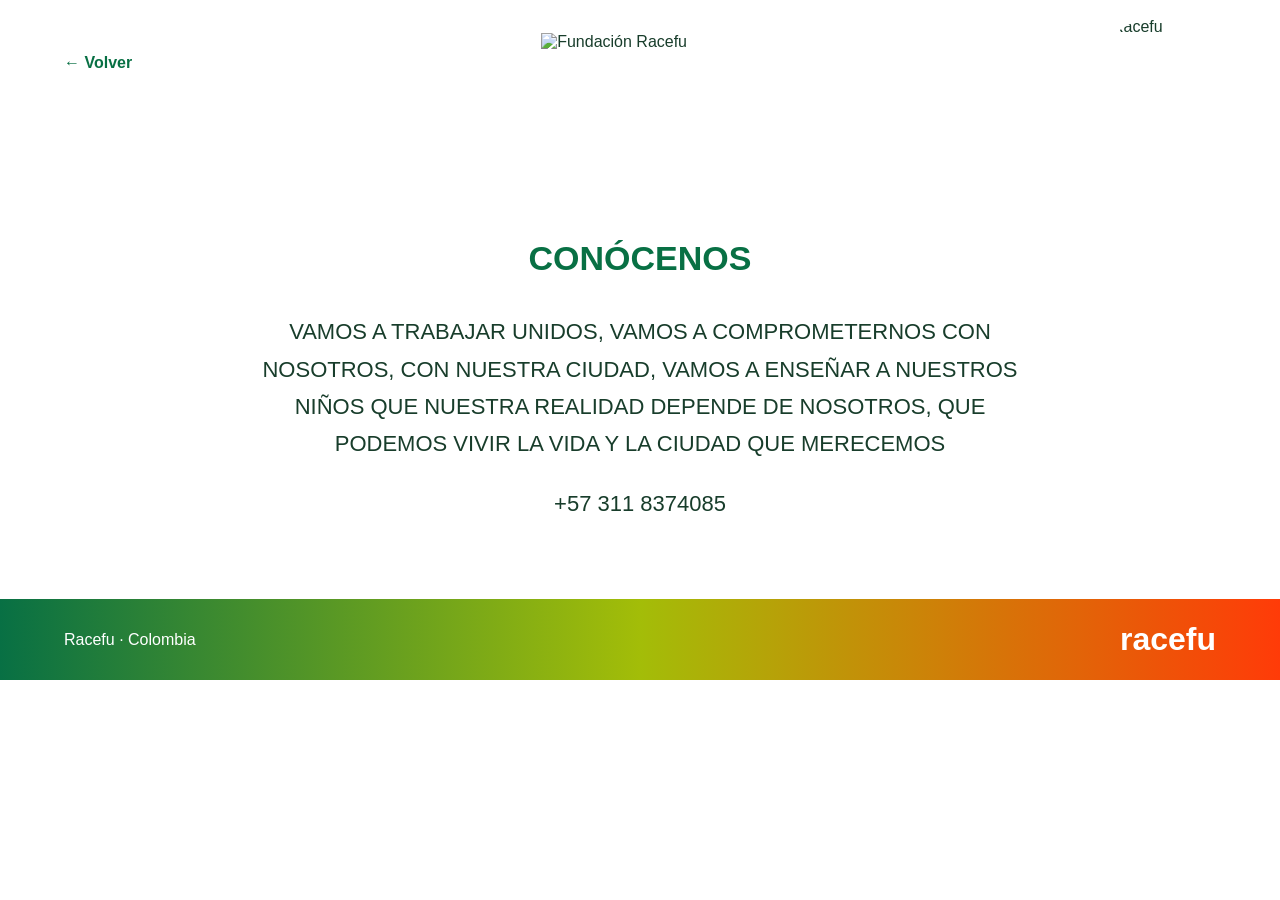
==== conocenos.html @ 916dd6b6 "Add files via upload" ====
<!doctype html>
<html lang="es"><head><meta charset="utf-8"><meta name="viewport" content="width=device-width,initial-scale=1">
<title>Conócenos - Fundación Racefu</title><link rel="stylesheet" href="style.css"></head>
<body class="page">
<header class="top"><a class="back" href="index.html">← Volver</a><img class="brand" src="imagenes/logo-racefu.jpg" alt="Fundación Racefu"><img class="roots" src="imagenes/logo-raices.jpg" alt="Racefu"></header>
<section class="text-page">
<h1>CONÓCENOS</h1>
<p>VAMOS A TRABAJAR UNIDOS, VAMOS A COMPROMETERNOS CON NOSOTROS, CON NUESTRA CIUDAD, VAMOS A ENSEÑAR A NUESTROS NIÑOS QUE NUESTRA REALIDAD DEPENDE DE NOSOTROS, QUE PODEMOS VIVIR LA VIDA Y LA CIUDAD QUE MERECEMOS</p>
<p>+57 311 8374085</p>
</section>
<footer><div>Racefu · Colombia</div><div class="footer-brand">racefu</div></footer>
</body></html>
---- style.css ----
*{box-sizing:border-box}
html{scroll-behavior:smooth}
body{margin:0;font-family:Arial,Helvetica,sans-serif;color:#183d2b;background:#fff}
a{text-decoration:none;color:inherit}
.top{background:#fff;padding:18px 5%;display:flex;align-items:center;justify-content:space-between;gap:20px}
.menu{font-size:42px;line-height:1;color:#087044;font-weight:700}
.brand{height:90px;max-width:330px;object-fit:contain}
.roots{height:120px;width:120px;object-fit:contain;border-radius:50%}
.sustain{background:linear-gradient(90deg,#075f3b,#0d7a43 55%,#ff3b08);padding:10px 12%;color:#fff;text-align:left}
.sustain h2{margin:0;text-align:center;font-size:25px}
.sustain .bar{background:#fff;color:#155c3a;border-radius:12px;padding:9px 20px;margin-top:8px;font-size:22px}
.hero{background:linear-gradient(90deg,rgba(0,55,35,.88),rgba(0,55,35,.15)),url("imagenes/foto-equipo.jpg") center/cover;min-height:570px;display:flex;align-items:center}
.hero-copy{width:45%;padding:45px;color:#fff}
.hero h1{font-size:58px;margin:0 0 8px;font-weight:900}
.hero h2{font-size:34px;margin:0 0 22px}
.hero p{font-size:24px;line-height:1.45}
.ctas{display:flex;justify-content:center;gap:25px;padding:28px;background:linear-gradient(90deg,#399d36,#ffc900,#ff4b08)}
.btn{background:#fff;padding:20px 55px;border-radius:16px;font-size:25px;font-weight:800;text-align:center;box-shadow:0 3px 10px #0002}
.btn.orange{color:#ef5a16}.btn.green{color:#087044}
.cards{display:grid;grid-template-columns:1fr 1fr;gap:20px;padding:35px 5%;background:#fff}
.card{background:#fffdf3;border-radius:18px;padding:35px;box-shadow:0 2px 10px #0001}
.card h2{text-align:center;font-size:27px}
.help-item{margin:25px 0}.help-item h3{color:#087044;margin-bottom:5px}.help-item p,.about p{font-size:18px;line-height:1.55}
.about{display:flex;gap:25px;align-items:center}.about img{width:28%;max-width:180px}
.history-link{display:inline-block;margin-top:18px;color:#087044;font-weight:800;font-size:19px}
footer{background:linear-gradient(90deg,#087044,#a3bd08,#ff3b08);color:#fff;padding:22px 5%;display:flex;justify-content:space-between;align-items:center}
footer h3{margin:0 0 8px}.contact p{margin:5px 0;font-size:17px}.footer-brand{font-size:32px;font-weight:800}
.page{min-height:100vh}.text-page{max-width:850px;margin:0 auto;padding:55px 25px}.text-page h1{color:#087044;font-size:34px;text-align:center;margin-bottom:35px}.text-page p{font-size:22px;line-height:1.7;text-align:center;white-space:pre-line}.back{display:inline-block;margin-bottom:30px;color:#087044;font-weight:700}
@media(max-width:700px){
 .top{padding:12px 4%;}.menu{font-size:34px}.brand{height:65px;max-width:230px}.roots{height:80px;width:80px}
 .sustain{padding:8px 5%}.sustain h2{font-size:19px}.sustain .bar{font-size:17px}
 .hero{min-height:520px}.hero-copy{width:100%;padding:30px 22px;background:linear-gradient(90deg,rgba(0,55,35,.85),rgba(0,55,35,.35))}
 .hero h1{font-size:44px}.hero h2{font-size:27px}.hero p{font-size:20px}
 .ctas{gap:10px;padding:18px 10px}.btn{padding:17px 20px;font-size:19px;flex:1}
 .cards{grid-template-columns:1fr;padding:20px 12px}.card{padding:24px}.about{display:block}.about img{width:100%;max-width:160px;display:block;margin:0 auto 15px}
 footer{display:block;text-align:center}.footer-brand{margin-top:20px}
 .text-page h1{font-size:28px}.text-page p{font-size:20px}
}
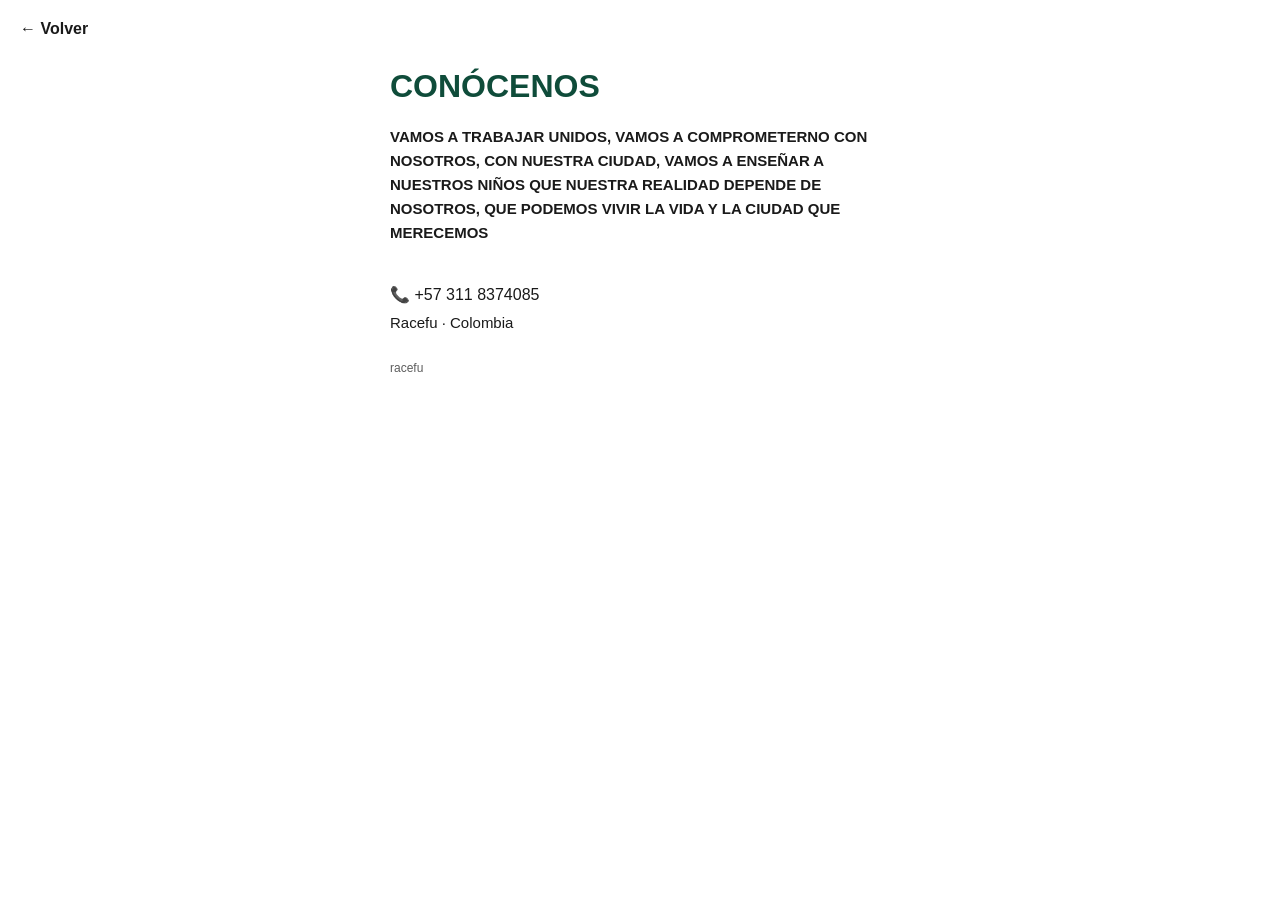
==== commit 370392b3: "Revise conocenos.html structure and styles" ====
--- a/conocenos.html
+++ b/conocenos.html
@@ -1,12 +1,31 @@
-<!doctype html>
-<html lang="es"><head><meta charset="utf-8"><meta name="viewport" content="width=device-width,initial-scale=1">
-<title>Conócenos - Fundación Racefu</title><link rel="stylesheet" href="style.css"></head>
-<body class="page">
-<header class="top"><a class="back" href="index.html">← Volver</a><img class="brand" src="imagenes/logo-racefu.jpg" alt="Fundación Racefu"><img class="roots" src="imagenes/logo-raices.jpg" alt="Racefu"></header>
-<section class="text-page">
-<h1>CONÓCENOS</h1>
-<p>VAMOS A TRABAJAR UNIDOS, VAMOS A COMPROMETERNOS CON NOSOTROS, CON NUESTRA CIUDAD, VAMOS A ENSEÑAR A NUESTROS NIÑOS QUE NUESTRA REALIDAD DEPENDE DE NOSOTROS, QUE PODEMOS VIVIR LA VIDA Y LA CIUDAD QUE MERECEMOS</p>
-<p>+57 311 8374085</p>
-</section>
-<footer><div>Racefu · Colombia</div><div class="footer-brand">racefu</div></footer>
-</body></html>+<!DOCTYPE html>
+<html lang="es">
+<head>
+  <meta charset="UTF-8">
+  <meta name="viewport" content="width=device-width, initial-scale=1.0">
+  <title>Conóce a Racefu</title>
+</head>
+<body style="margin: 0; padding: 20px; font-family: sans-serif; background-color: #ffffff; color: #1a1a1a;">
+
+  <header style="margin-bottom: 30px;">
+    <a href="index.html" style="color: #1a1a1a; text-decoration: none; font-weight: bold; font-size: 16px;">
+      ← Volver
+    </a>
+  </header>
+
+  <main style="max-width: 500px; margin: 0 auto;">
+    <h1 style="font-size: 32px; font-weight: bold; margin-bottom: 20px; color: #0f4c3a;">CONÓCENOS</h1>
+
+    <p style="font-size: 15px; line-height: 1.6; font-weight: bold; text-transform: uppercase; margin-bottom: 30px; color: #1a1a1a;">
+      VAMOS A TRABAJAR UNIDOS, VAMOS A COMPROMETERNO CON NOSOTROS, CON NUESTRA CIUDAD, VAMOS A ENSEÑAR A NUESTROS NIÑOS QUE NUESTRA REALIDAD DEPENDE DE NOSOTROS, QUE PODEMOS VIVIR LA VIDA Y LA CIUDAD QUE MERECEMOS
+    </p>
+
+    <div style="margin-top: 40px;">
+      <p style="font-size: 16px; margin: 10px 0;">📞 +57 311 8374085</p>
+      <p style="font-size: 15px; margin: 10px 0;">Racefu · Colombia</p>
+      <p style="font-size: 12px; margin-top: 30px; opacity: 0.7;">racefu</p>
+    </div>
+  </main>
+
+</body>
+</html>
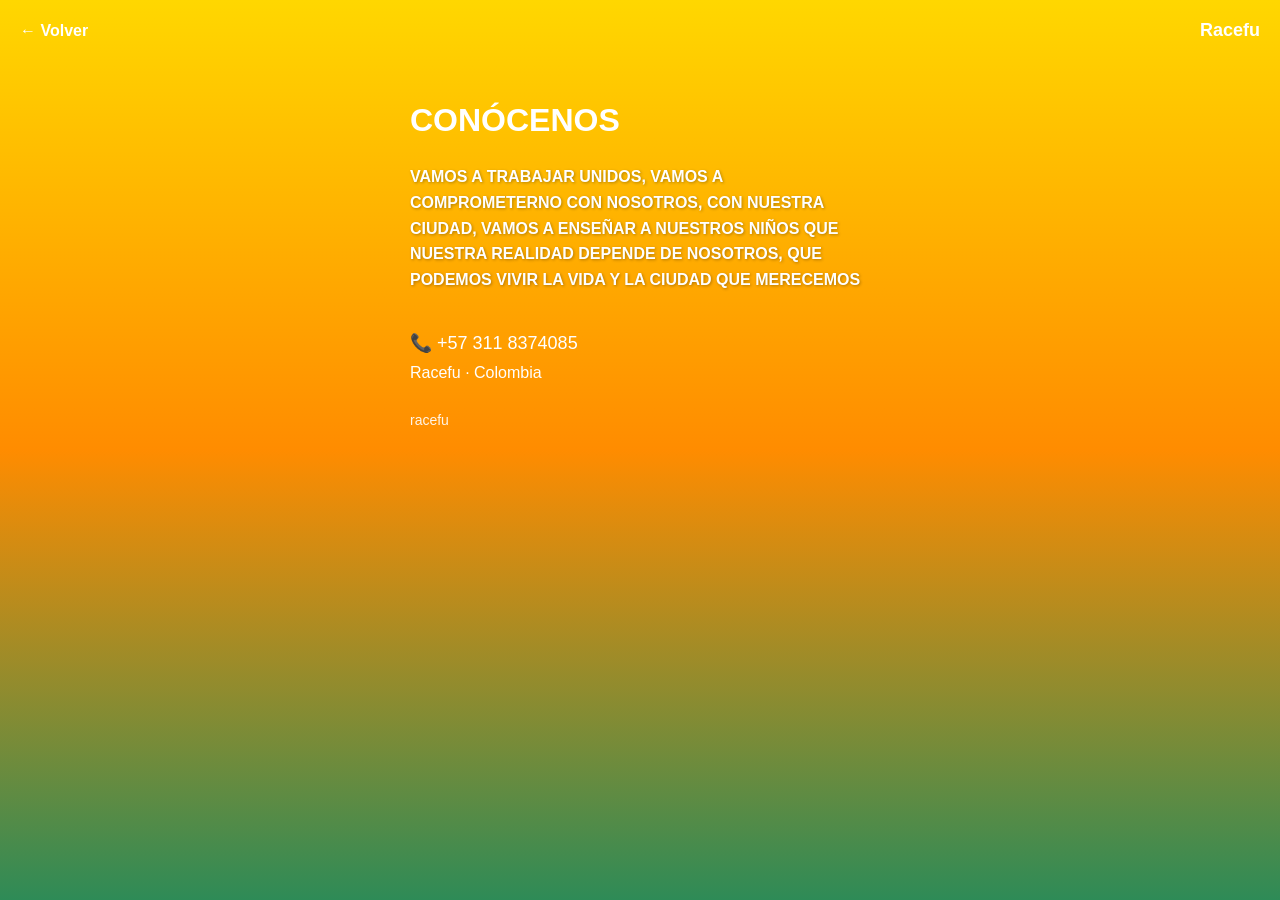
==== commit 5864003e: "Update conocenos.html" ====
--- a/conocenos.html
+++ b/conocenos.html
@@ -4,28 +4,48 @@
   <meta charset="UTF-8">
   <meta name="viewport" content="width=device-width, initial-scale=1.0">
   <title>Conóce a Racefu</title>
+  <style>
+    html, body {
+      background: linear-gradient(180deg, #FFD700 0%, #FF8C00 50%, #2E8B57 100%) !important;
+      min-height: 100vh !important;
+      margin: 0 !important;
+      padding: 0 !important;
+      color: white !important;
+      font-family: sans-serif !important;
+    }
+    h1, p, span, a {
+      color: white !important;
+    }
+  </style>
 </head>
-<body style="margin: 0; padding: 20px; font-family: sans-serif; background-color: #ffffff; color: #1a1a1a;">
+<body>
 
-  <header style="margin-bottom: 30px;">
-    <a href="index.html" style="color: #1a1a1a; text-decoration: none; font-weight: bold; font-size: 16px;">
+  <!-- ENCABEZADO -->
+  <header style="padding: 20px; display: flex; align-items: center; justify-content: space-between;">
+    <a href="index.html" style="text-decoration: none; font-weight: bold; font-size: 16px;">
       ← Volver
     </a>
+    <span style="font-weight: bold; font-size: 18px;">Racefu</span>
   </header>
 
-  <main style="max-width: 500px; margin: 0 auto;">
-    <h1 style="font-size: 32px; font-weight: bold; margin-bottom: 20px; color: #0f4c3a;">CONÓCENOS</h1>
+  <!-- CONTENIDO PRINCIPAL -->
+  <main style="padding: 20px; max-width: 500px; margin: 0 auto; box-sizing: border-box;">
 
-    <p style="font-size: 15px; line-height: 1.6; font-weight: bold; text-transform: uppercase; margin-bottom: 30px; color: #1a1a1a;">
+    <h1 style="font-size: 32px; font-weight: bold; margin-bottom: 25px;">CONÓCENOS</h1>
+
+    <p style="font-size: 16px; line-height: 1.6; font-weight: bold; text-transform: uppercase; margin-bottom: 30px; text-shadow: 1px 1px 3px rgba(0,0,0,0.3);">
       VAMOS A TRABAJAR UNIDOS, VAMOS A COMPROMETERNO CON NOSOTROS, CON NUESTRA CIUDAD, VAMOS A ENSEÑAR A NUESTROS NIÑOS QUE NUESTRA REALIDAD DEPENDE DE NOSOTROS, QUE PODEMOS VIVIR LA VIDA Y LA CIUDAD QUE MERECEMOS
     </p>
 
+    <!-- DATOS DE CONTACTO -->
     <div style="margin-top: 40px;">
-      <p style="font-size: 16px; margin: 10px 0;">📞 +57 311 8374085</p>
-      <p style="font-size: 15px; margin: 10px 0;">Racefu · Colombia</p>
-      <p style="font-size: 12px; margin-top: 30px; opacity: 0.7;">racefu</p>
+      <p style="font-size: 18px; font-weight: 500; margin: 10px 0;">📞 +57 311 8374085</p>
+      <p style="font-size: 16px; margin: 10px 0;">Racefu · Colombia</p>
+      <p style="font-size: 14px; margin-top: 30px; opacity: 0.9;">racefu</p>
     </div>
+
   </main>
 
 </body>
 </html>
+
